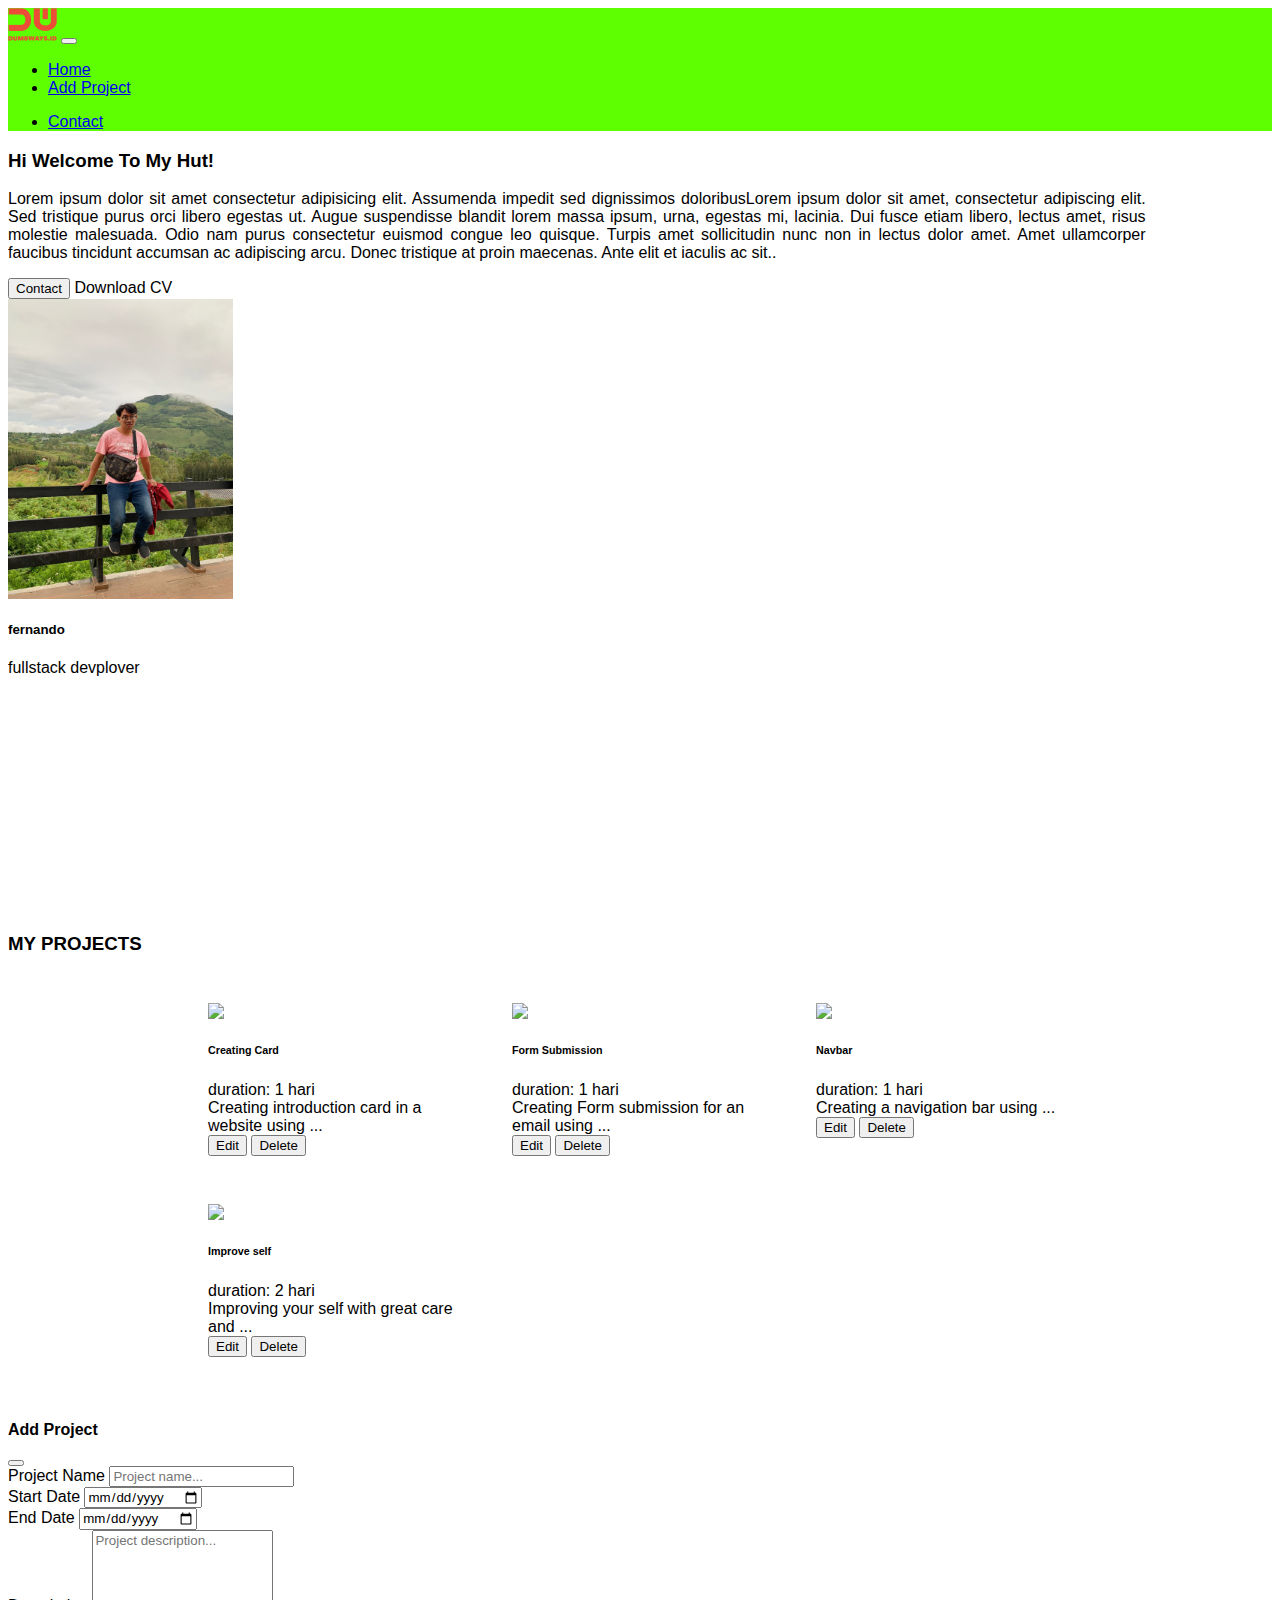
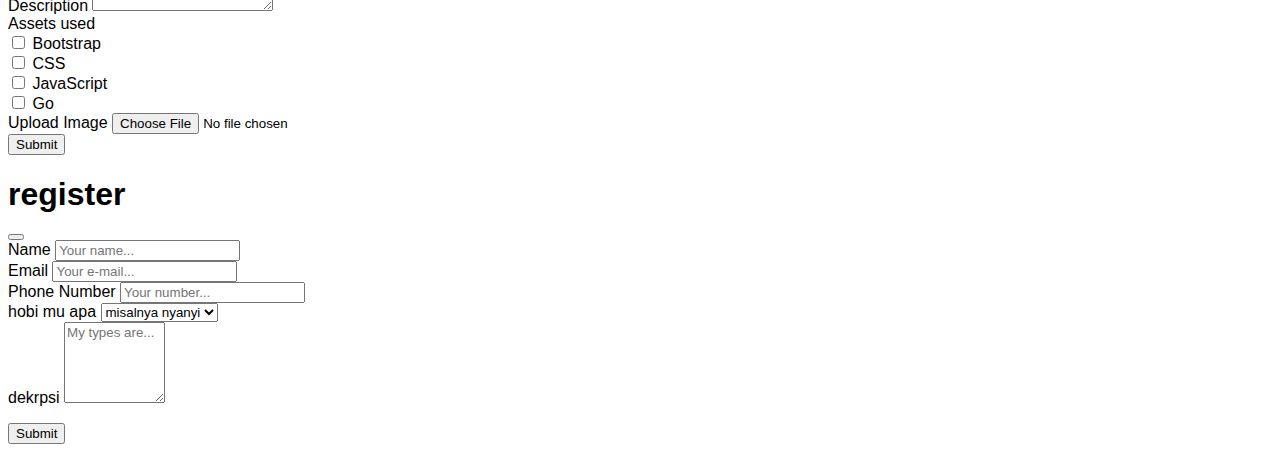
==== index.html @ 2aa811da "shdhd" ====
<html>

<head>
  <title></title>
  <script src="https://kit.fontawesome.com/81634d0f93.js" crossorigin="anonymous"></script>
  <link href="https://cdn.jsdelivr.net/npm/bootstrap@5.3.0/dist/css/bootstrap.min.css" rel="stylesheet"
    integrity="sha384-9ndCyUaIbzAi2FUVXJi0CjmCapSmO7SnpJef0486qhLnuZ2cdeRhO02iuK6FUUVM" crossorigin="anonymous">
  <link rel="stylesheet" href="css/style.css">
</head>

<body class="bg-body-secondary">
  <nav class="navbar navbar-expand-lg bg-body-tertiary sticky-top">
    <div class="container-fluid">
      <a class="navbar-brand" href="#"><img src="assets/image/logo.png"></a>
      <button class="navbar-toggler" type="button" data-bs-toggle="collapse" data-bs-target="#navbarNav"
        aria-controls="navbarNav" aria-expanded="false" aria-label="Toggle navigation">
        <span class="navbar-toggler-icon"></span>
      </button>
      <div class="collapse navbar-collapse justify-content-end text-center" id="navbarNav">
        <ul class="navbar-nav">
          <li class="nav-item">
            <a class="nav-link  active" aria-current="page" href="index.html">
              <i class="fa-solid fa-house"></i> Home
            </a>
          </li>
          <li class="nav-item">
            <a class="nav-link" href="#" data-bs-toggle="modal" data-bs-target="#add-project">
              <i class="fa-solid fa-file-circle-plus"></i> Add Project
            </a>
          </li>
        </ul>
      </div>
      <div class="navbar-collapse collapse justify-content-end text-center" id="navbarNav">
        <ul class="navbar-nav">
          <li class="nav-item btn btn-outline-danger btn-sm">
            <a class="nav-link" href="#" data-bs-toggle="modal" data-bs-target="#contact">
              <i class="fa-solid fa-address-book"></i> Contact
            </a>
          </li>
        </ul>
      </div>
    </div>
  </nav>

  <div>
  <!-- card -->

    <div class="container mt-5" style="margin-bottom: 16rem;">

      <div class="card rounded-5 border-0 shadow-sm p-4 mx-auto d-flex flex-lg-row align-items-center gap-5"
        id="outer-card" style="max-width: 90%;">
        <div class="card-body">

          <h3 class="card-title" id="scroll-1">Hi Welcome To My Hut!</h3>
          <p class="card-text lh-sm" style="text-align: justify;">Lorem ipsum dolor sit amet consectetur adipisicing elit. Assumenda impedit sed dignissimos doloribusLorem ipsum dolor sit amet, consectetur adipiscing elit. Sed tristique purus orci libero egestas ut.
             Augue suspendisse blandit lorem massa ipsum, urna, egestas mi, lacinia.
              Dui fusce etiam libero, lectus amet, risus molestie malesuada. Odio nam purus consectetur euismod congue leo quisque. Turpis amet sollicitudin nunc non in lectus dolor amet. Amet ullamcorper faucibus tincidunt accumsan ac adipiscing arcu. Donec tristique at proin maecenas. Ante elit et iaculis ac sit..
          </p>
          <div class="mt-5 d-flex gap-3 justify-content-center justify-content-lg-start flex-column flex-md-row">
            <button data-bs-toggle="modal" data-bs-target="#send-message" class="btn rounded-pill px-4 btn-warning">
              Contact
            </button>
            <a href="#" class="d-flex justify-content-center align-items-center"
              style="text-decoration: none; color: unset;">
              Download CV
            </a>
          </div>

          <div class="d-flex gap-3 mt-5 justify-content-center justify-content-lg-start">
            <a href="" target="_blank" style="text-decoration: none; color: unset;">
              <i class="fa-brands fa-linkedin fa-2xl fa-fw" style="font-size: 36px;"></i>
            </a>
            <a href="" target="_blank" style="text-decoration: none; color: unset;">
              <i class="fa-brands fa-instagram fa-2xl fa-fw" style="font-size: 36px;"></i>
            </a>
            <a href="" target="_blank"
              style="text-decoration: none; color: unset;">
              <i class="fa-brands fa-facebook-f fa-2xl fa-fw" style="font-size: 36px;"></i>
            </a>
            <a href="" target="_blank" style="text-decoration: none; color: unset;">
              <i class="fa-brands fa-twitter fa-2xl fa-fw" style="font-size: 36px;"></i>
            </a>
          </div>

        </div>

        <div class="card rounded-4 border-0 shadow-sm text-center" style="width: 800px; max-width: fit-content;"
          id="inner-card">
          <img src="assets/image/image.jpg" class="card-img-top rounded-top-4 img-fluid" alt="Profile"
            style="height: 300px; object-fit: cover;">
          <div class="card-body">
            <h5 class="card-title">fernando</h5>
            <p class="card-text">fullstack devplover</p>
          </div>
        </div>

      </div>
    </div>
    <!--  -->

    <!-- projects -->

    <div class="bg-body container-fluid p-5 rounded-top-5 shadow-sm">

      <div>

        <div class="d-flex gap-3 justify-content-center align-items-center">
          <h3 class="my-0 lh-md">MY PROJECTS</h3>
          <i class="bi bi-check2-square  fa-2xl" data-bs-toggle="modal" data-bs-target="#add-project"
            style="cursor: pointer;"></i>
        </div>

        <div class="container" id="ppc-container">

          <div class="card rounded-4 border-0 shadow-sm ppc" style="width: 16rem;">
            <img src="https://ewr1.vultrobjects.com/lmsbzzbx/attachment/95nz3nTask%20Day%203.png"
              class="rounded-top-4 card-img-top">
            <div class="card-body">
              <h6>Creating Card</h6>
              <h8 class="text-muted">duration: 1 hari</h8>
              <p style="margin: 0;">Creating introduction card in a website using ...</p>
              <div class="d-flex gap-2 my-4">
                <i class="fab fa-html5 fa-xl"></i>
                <i class="fab fa-css3-alt fa-xl"></i>
                <i class="fab fa-js fa-xl"></i>
                <i class="fas fa-image fa-xl"></i>
              </div>
              <div class="d-flex flex-row gap-3 justify-content-evenly">
                <button class="btn rounded-pill btn-outline-dark btn-sm w-50">Edit</button>
                <button class="btn rounded-pill btn-outline-danger btn-sm w-50">Delete</button>
              </div>
            </div>
          </div>

          <div class="card rounded-4 border-0 shadow-sm ppc" style="width: 16rem;">
            <img src="https://ewr1.vultrobjects.com/lmsbzzbx/attachment/95nz3nTask%20Day%203.png"
              class="rounded-top-4 card-img-top">
            <div class="card-body">
              <h6>Form Submission</h6>
              <h8 class="text-muted">duration: 1 hari</h8>
              <p style="margin: 0;">Creating Form submission for an email using ...</p>
              <div class="d-flex gap-2 my-4">
                <i class="fab fa-html5 fa-xl"></i>
                <i class="fab fa-css3-alt fa-xl"></i>
                <i class="fab fa-js fa-xl"></i>
                <i class="fas fa-image fa-xl"></i>
              </div>
              <div class="d-flex flex-row gap-3 justify-content-evenly">
                <button class="btn rounded-pill btn-outline-dark btn-sm w-50">Edit</button>
                <button class="btn rounded-pill btn-outline-danger btn-sm w-50">Delete</button>
              </div>
            </div>
          </div>

          <div class="card rounded-4 border-0 shadow-sm ppc" style="width: 16rem;">
            <img src="https://ewr1.vultrobjects.com/lmsbzzbx/attachment/95nz3nTask%20Day%203.png"
              class="rounded-top-4 card-img-top">
            <div class="card-body">
              <h6>Navbar</h6>
              <h8 class="text-muted">duration: 1 hari</h8>
              <p style="margin: 0;">Creating a navigation bar using ...</p>
              <div class="d-flex gap-2 my-4">
                <i class="fab fa-html5 fa-xl"></i>
                <i class="fab fa-css3-alt fa-xl"></i>
                <i class="fab fa-js fa-xl"></i>
              </div>
              <div class="d-flex flex-row gap-3 justify-content-evenly">
                <button class="btn rounded-pill btn-outline-dark btn-sm w-50">Edit</button>
                <button class="btn rounded-pill btn-outline-danger btn-sm w-50">Delete</button>
              </div>
            </div>
          </div>

          <div class="card rounded-4 border-0 shadow-sm ppc" style="width: 16rem;">
            <img src="https://ewr1.vultrobjects.com/lmsbzzbx/attachment/95nz3nTask%20Day%203.png"
              class="rounded-top-4 card-img-top">
            <div class="card-body">
              <h6>Improve self</h6>
              <h8 class="text-muted">duration: 2 hari</h8>
              <p style="margin: 0;">Improving your self with great care and ...</p>
              <div class="d-flex gap-2 my-4">
              </div>
              <div class="d-flex flex-row gap-3 justify-content-evenly">
                <button class="btn rounded-pill btn-outline-dark btn-sm w-50">Edit</button>
                <button class="btn rounded-pill btn-outline-danger btn-sm w-50">Delete</button>
              </div>
            </div>
          </div>

        </div>
      </div>
    </div>
  </div>

  <!-- add-project -->
  <div class="modal fade" id="add-project" data-bs-backdrop="static" data-bs-keyboard="false" tabindex="-1"
    aria-labelledby="staticBackdropLabel" aria-hidden="true">

    <div class="modal-dialog modal-dialog-scrollable">

      <div class="modal-content rounded-4">

        <div class="modal-header bg-body-tertiary">
          <h4 class="modal-title" id="staticBackdropLabel">Add Project</h4>
          <button type="button" class="btn-close" data-bs-dismiss="modal" aria-label="Close"></button>
        </div>

        <div class="modal-body">
          <form>
            <div class="mb-3">
              <label for="projectname" class="form-label">Project Name</label>
              <input placeholder="Project name..." id="projectname" class="form-control" type="text" required />
            </div>

            <div class="row mb-3">
              <div class="col">
                <label class="form-label">Start Date</label>
                <input id="startdate" class="form-control" type="date" />
              </div>
              <div class="col">
                <label class="form-label">End Date</label>
                <input id="enddate" class="form-control" type="date">
              </div>
            </div>

            <div class="mb-3">
              <label for="inputdesc" class="form-label">Description</label>
              <textarea placeholder="Project description..." id="inputdesc" class="form-control" rows="5"></textarea>
            </div>

            <div class="mb-3">
              <label class="form-label">Assets used</label>
              <div class="row">
                <div class="col-6 col-md-6">
                  <div class="form-check">
                    <input id="bootstrap" class="form-check-input" type="checkbox" />
                    <label for="bootstrap" class="form-check-label">Bootstrap</label>
                  </div>
                </div>
                <div class="col-6 col-md-6">
                  <div class="form-check">
                    <input id="css" class="form-check-input" type="checkbox" />
                    <label for="css" class="form-check-label">CSS</label>
                  </div>
                </div>
                <div class="col-6 col-md-6">
                  <div class="form-check">
                    <input id="js" class="form-check-input" type="checkbox" />
                    <label for="js" class="form-check-label">JavaScript</label>
                  </div>
                </div>
                <div class="col-6 col-md-6">
                  <div class="form-check">
                    <input id="Go" class="form-check-input" type="checkbox" />
                    <label for="Go" class="form-check-label">Go</label>
                  </div>
                </div>
              </div>
            </div>


            <div class="mb-3">
              <label for="input-image" class="form-label">Upload Image</label>
              <label for="input-image" class="form-label">
              </label>
              <input placeholder="Your number..." id="input-image" class="form-control" type="file" required />
            </div>

            <div class="d-grip gap-2 d-md-flex justify-content-md-end">
              
              <button type="button" onclick="submitProject()" class="btn btn-primary"
                data-bs-dismiss="modal">Submit</button>
            </div>
          </form>
        </div>


      </div>
    </div>
  </div>

  <!-- Contact -->
  <div class="modal fade" id="contact" data-bs-backdrop="static" data-bs-keyboard="false" tabindex="-1"
    aria-labelledby="staticBackdropLabel" aria-hidden="true">
    <div class="modal-dialog">
      <div class="modal-content rounded-4">
        <div class="modal-header">
          <h1 class="modal-title fs-5" id="staticBackdropLabel">register</h1>
          <button type="button" class="btn-close" data-bs-dismiss="modal" aria-label="Close"></button>
        </div>
        <div class="modal-body">
          <form>
            <div>
              <label class="form-label" for="input-name">Name</label>
              <input class="form-control" placeholder="Your name..." id="input-name" height="100" type="text" required />
            </div>
        
            <div>
              <label class="form-label" for="input-email">Email</label>
              <input class="form-control" placeholder="Your e-mail..." type="email" id="input-email" required />
            </div>
        
            <div>
              <label class="form-label" for="input-phone">Phone Number</label>
              <input class="form-control" placeholder="Your number..." id="input-phone" type="number" required />
            </div>
        
            <div>
              <label class="form-label" for="input-subject">hobi mu apa</label>
              <select class="form-control" id="input-subject">
                <option value="" hidden>misalnya nyanyi</option>
                <option>main bola</option>
                <option>game</option>
                <option>jogging </option>
              </select>
            </div>
        
            <div>
              <label class="form-label" for="input-comment">dekrpsi</label>
              <textarea class="form-control" placeholder="My types are..." id="input-comment" rows="5" cols="10"></textarea>
            </div>
        
          </form>
        </div>
        <div class="modal-footer">
          <button type="button" class="btn btn-primary" onclick="contactme()">Submit</button>
        </div>
      </div>
    </div>

    <script src="https://cdn.jsdelivr.net/npm/bootstrap@5.3.0/dist/js/bootstrap.bundle.min.js"
      integrity="sha384-geWF76RCwLtnZ8qwWowPQNguL3RmwHVBC9FhGdlKrxdiJJigb/j/68SIy3Te4Bkz"
      crossorigin="anonymous"></script>
    <script src="js/addproject.js"></script>
    <script src="js/contact.js"></script>
</body>

</html>
---- css/style.css ----
@import url('https://api.fontshare.com/v2/css?f[]=switzer@101,600,701,800,501,601,900,100,700,901,400,201,401,200,300,301,801,500&display=swap');

* {
  font-family: 'Switzer', sans-serif;
}

#ppc-container {
  display: grid;
  grid-template-columns: repeat(1, 1fr);
  margin: 3em auto 64px auto;
  grid-gap: 3em;
  justify-items: center;
  max-width: fit-content;
}

@media only screen and (min-width: 768px) {
  #ppc-container {
    grid-template-columns: repeat(2, 1fr);
  }
}

@media only screen and (min-width: 992px) {
  #ppc-container {
    grid-template-columns: repeat(3, 1fr);
  }
}

i:not(.hover-exception), .ppc-title {
  transition: color .3s ease-out;
}

i:hover:not(.hover-exception), .ppc-title:hover {
  color: #ff7300;
}

.navbar {
    background-color: rgb(94, 255, 0) !important;
}
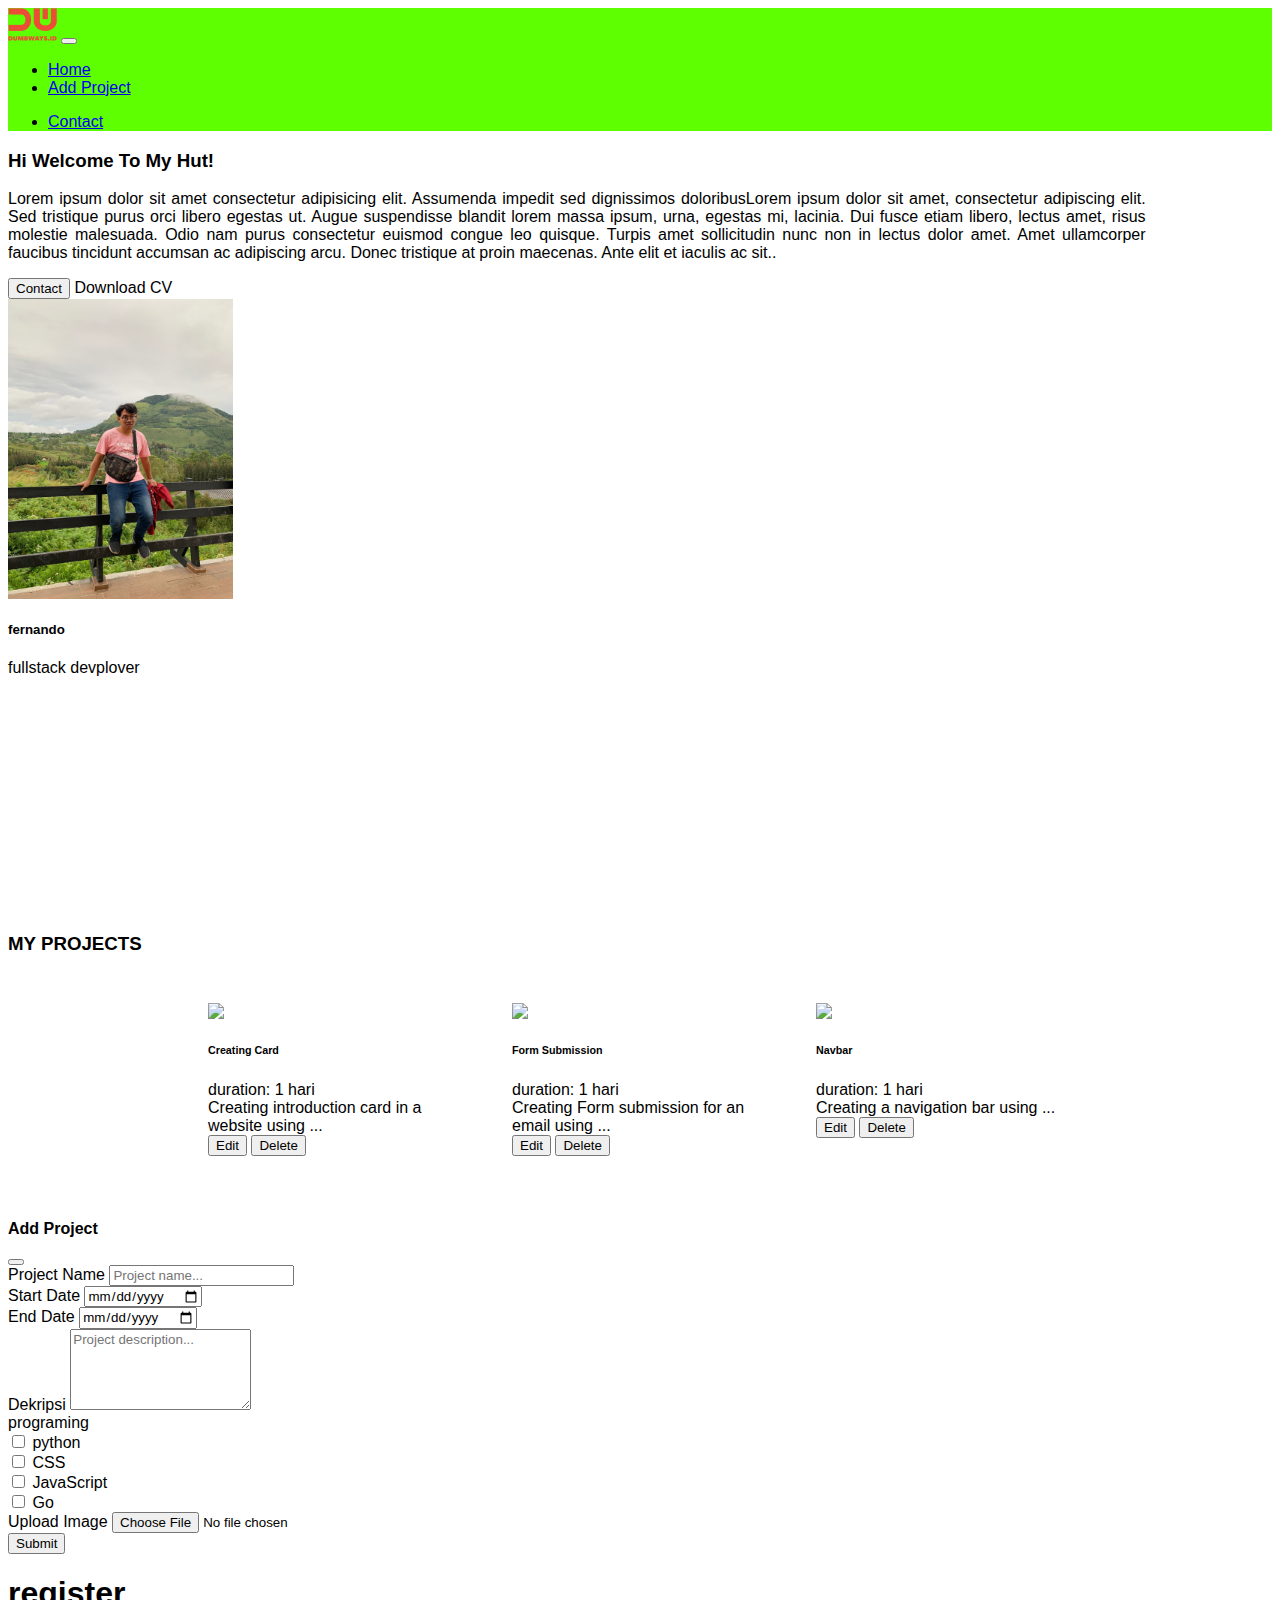
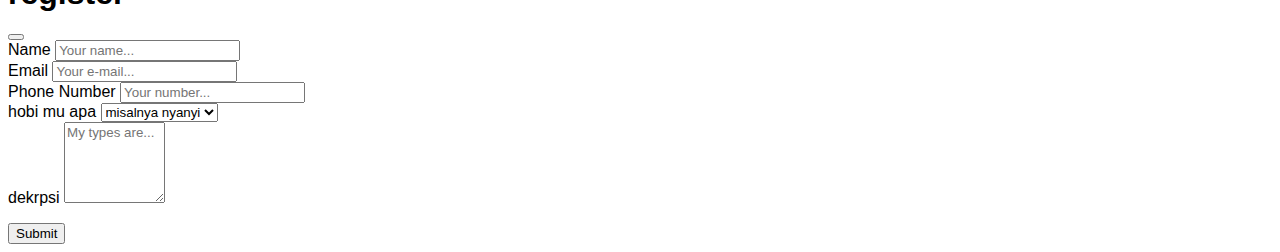
==== commit b13e0b60: "shdhd" ====
--- a/index.html
+++ b/index.html
@@ -120,10 +120,10 @@
               <h8 class="text-muted">duration: 1 hari</h8>
               <p style="margin: 0;">Creating introduction card in a website using ...</p>
               <div class="d-flex gap-2 my-4">
+                <i class="fab fa-github fa-xl"></i>
+                <i class="fab fa-linux fa-xl"></i>
+                <i class="fab fa-js-square fa-xl"></i>
                 <i class="fab fa-html5 fa-xl"></i>
-                <i class="fab fa-css3-alt fa-xl"></i>
-                <i class="fab fa-js fa-xl"></i>
-                <i class="fas fa-image fa-xl"></i>
               </div>
               <div class="d-flex flex-row gap-3 justify-content-evenly">
                 <button class="btn rounded-pill btn-outline-dark btn-sm w-50">Edit</button>
@@ -140,10 +140,10 @@
               <h8 class="text-muted">duration: 1 hari</h8>
               <p style="margin: 0;">Creating Form submission for an email using ...</p>
               <div class="d-flex gap-2 my-4">
+                <i class="fab fa-github fa-xl"></i>
+                <i class="fab fa-linux fa-xl"></i>
+                <i class="fab fa-js-square fa-xl"></i>
                 <i class="fab fa-html5 fa-xl"></i>
-                <i class="fab fa-css3-alt fa-xl"></i>
-                <i class="fab fa-js fa-xl"></i>
-                <i class="fas fa-image fa-xl"></i>
               </div>
               <div class="d-flex flex-row gap-3 justify-content-evenly">
                 <button class="btn rounded-pill btn-outline-dark btn-sm w-50">Edit</button>
@@ -160,9 +160,10 @@
               <h8 class="text-muted">duration: 1 hari</h8>
               <p style="margin: 0;">Creating a navigation bar using ...</p>
               <div class="d-flex gap-2 my-4">
+                <i class="fab fa-github fa-xl"></i>
+                <i class="fab fa-linux fa-xl"></i>
+                <i class="fab fa-js-square fa-xl"></i>
                 <i class="fab fa-html5 fa-xl"></i>
-                <i class="fab fa-css3-alt fa-xl"></i>
-                <i class="fab fa-js fa-xl"></i>
               </div>
               <div class="d-flex flex-row gap-3 justify-content-evenly">
                 <button class="btn rounded-pill btn-outline-dark btn-sm w-50">Edit</button>
@@ -171,21 +172,7 @@
             </div>
           </div>
 
-          <div class="card rounded-4 border-0 shadow-sm ppc" style="width: 16rem;">
-            <img src="https://ewr1.vultrobjects.com/lmsbzzbx/attachment/95nz3nTask%20Day%203.png"
-              class="rounded-top-4 card-img-top">
-            <div class="card-body">
-              <h6>Improve self</h6>
-              <h8 class="text-muted">duration: 2 hari</h8>
-              <p style="margin: 0;">Improving your self with great care and ...</p>
-              <div class="d-flex gap-2 my-4">
-              </div>
-              <div class="d-flex flex-row gap-3 justify-content-evenly">
-                <button class="btn rounded-pill btn-outline-dark btn-sm w-50">Edit</button>
-                <button class="btn rounded-pill btn-outline-danger btn-sm w-50">Delete</button>
-              </div>
-            </div>
-          </div>
+        
 
         </div>
       </div>
@@ -224,17 +211,17 @@
             </div>
 
             <div class="mb-3">
-              <label for="inputdesc" class="form-label">Description</label>
+              <label for="inputdesc" class="form-label">Dekripsi</label>
               <textarea placeholder="Project description..." id="inputdesc" class="form-control" rows="5"></textarea>
             </div>
 
             <div class="mb-3">
-              <label class="form-label">Assets used</label>
+              <label class="form-label">programing</label>
               <div class="row">
                 <div class="col-6 col-md-6">
                   <div class="form-check">
-                    <input id="bootstrap" class="form-check-input" type="checkbox" />
-                    <label for="bootstrap" class="form-check-label">Bootstrap</label>
+                    <input id="python" class="form-check-input" type="checkbox" />
+                    <label for="python" class="form-check-label">python</label>
                   </div>
                 </div>
                 <div class="col-6 col-md-6">
@@ -260,6 +247,7 @@
 
 
             <div class="mb-3">
+              
               <label for="input-image" class="form-label">Upload Image</label>
               <label for="input-image" class="form-label">
               </label>
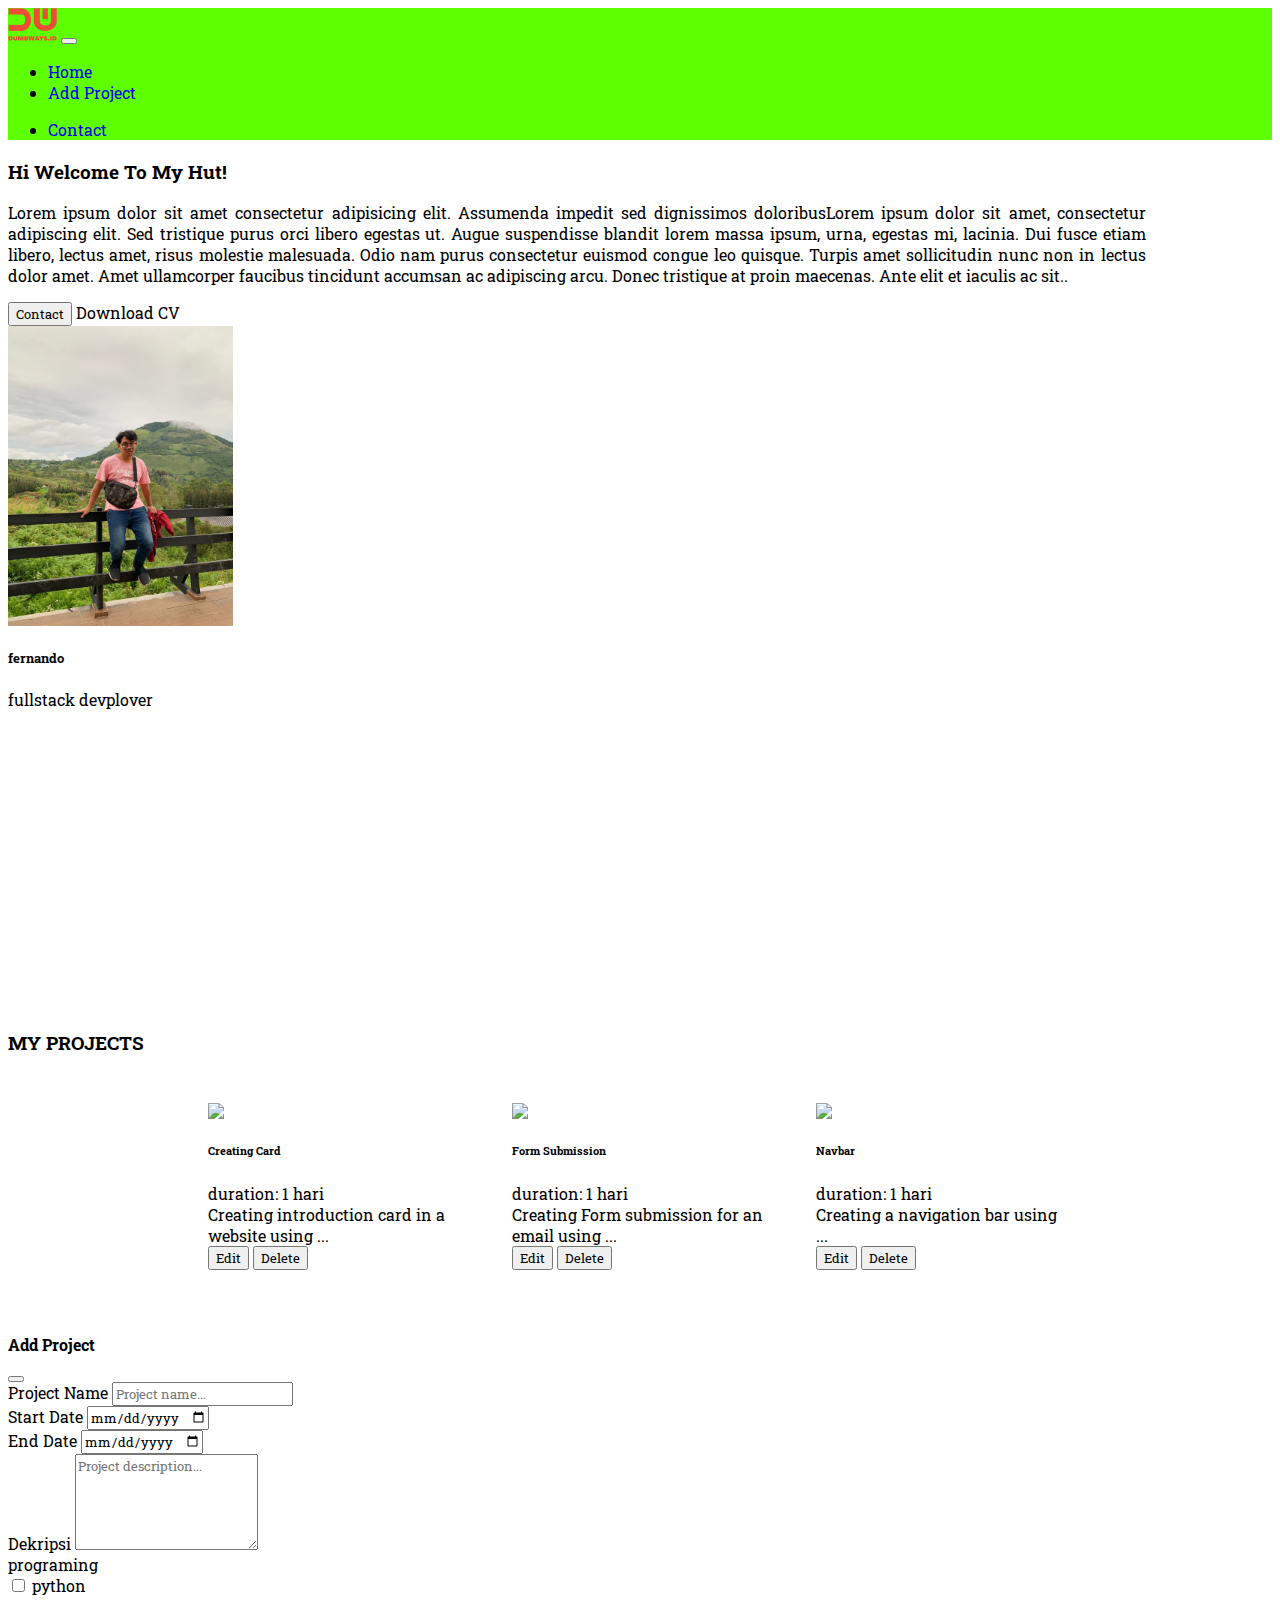
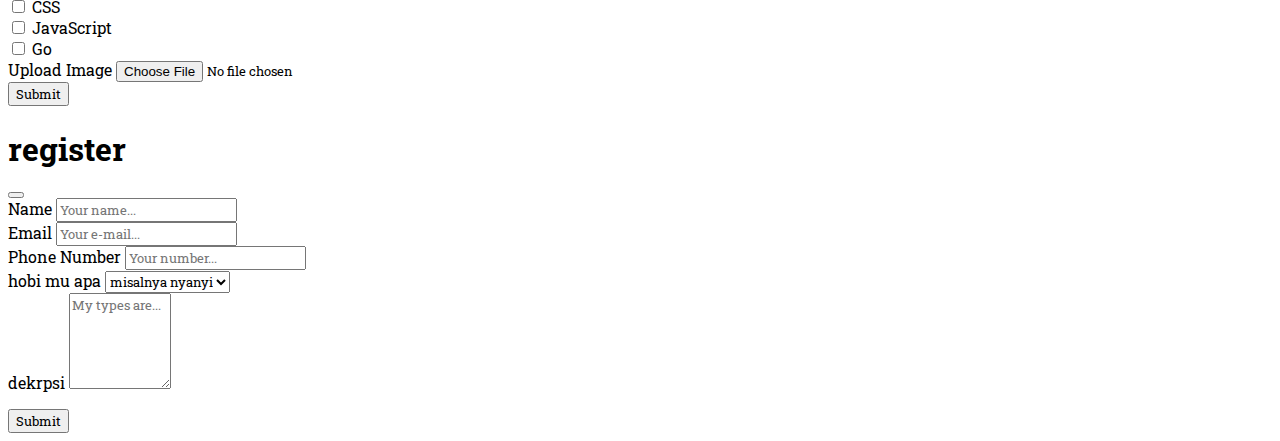
==== commit 7815bbb1: "j" ====
--- a/index.html
+++ b/index.html
@@ -20,21 +20,21 @@
         <ul class="navbar-nav">
           <li class="nav-item">
             <a class="nav-link  active" aria-current="page" href="index.html">
-              <i class="fa-solid fa-house"></i> Home
+              <i class="fa-solid fa-regular fa-house-heart"></i> Home
             </a>
           </li>
           <li class="nav-item">
             <a class="nav-link" href="#" data-bs-toggle="modal" data-bs-target="#add-project">
-              <i class="fa-solid fa-file-circle-plus"></i> Add Project
+              <i class="fa-solid  fa-light fa-file-chart-column"></i> Add Project
             </a>
           </li>
         </ul>
       </div>
       <div class="navbar-collapse collapse justify-content-end text-center" id="navbarNav">
         <ul class="navbar-nav">
-          <li class="nav-item btn btn-outline-danger btn-sm">
+          <li class="nav-item btn btn-outline-success btn-sm">
             <a class="nav-link" href="#" data-bs-toggle="modal" data-bs-target="#contact">
-              <i class="fa-solid fa-address-book"></i> Contact
+              <i class="fa-solid fa-sharp fa-regular fa-address-card"></i> Contact
             </a>
           </li>
         </ul>
@@ -45,7 +45,7 @@
   <div>
   <!-- card -->
 
-    <div class="container mt-5" style="margin-bottom: 16rem;">
+    <div class="container mt-5" style="margin-bottom: 20rem;">
 
       <div class="card rounded-5 border-0 shadow-sm p-4 mx-auto d-flex flex-lg-row align-items-center gap-5"
         id="outer-card" style="max-width: 90%;">
--- a/css/style.css
+++ b/css/style.css
@@ -1,8 +1,8 @@
-
-@import url('https://api.fontshare.com/v2/css?f[]=switzer@101,600,701,800,501,601,900,100,700,901,400,201,401,200,300,301,801,500&display=swap');
+@import url('https://fonts.googleapis.com/css2?family=Roboto+Slab:wght@400&display=swap');
 
 * {
-  font-family: 'Switzer', sans-serif;
+    text-decoration: none;
+    font-family: 'Roboto Slab', serif;
 }
 
 #ppc-container {
